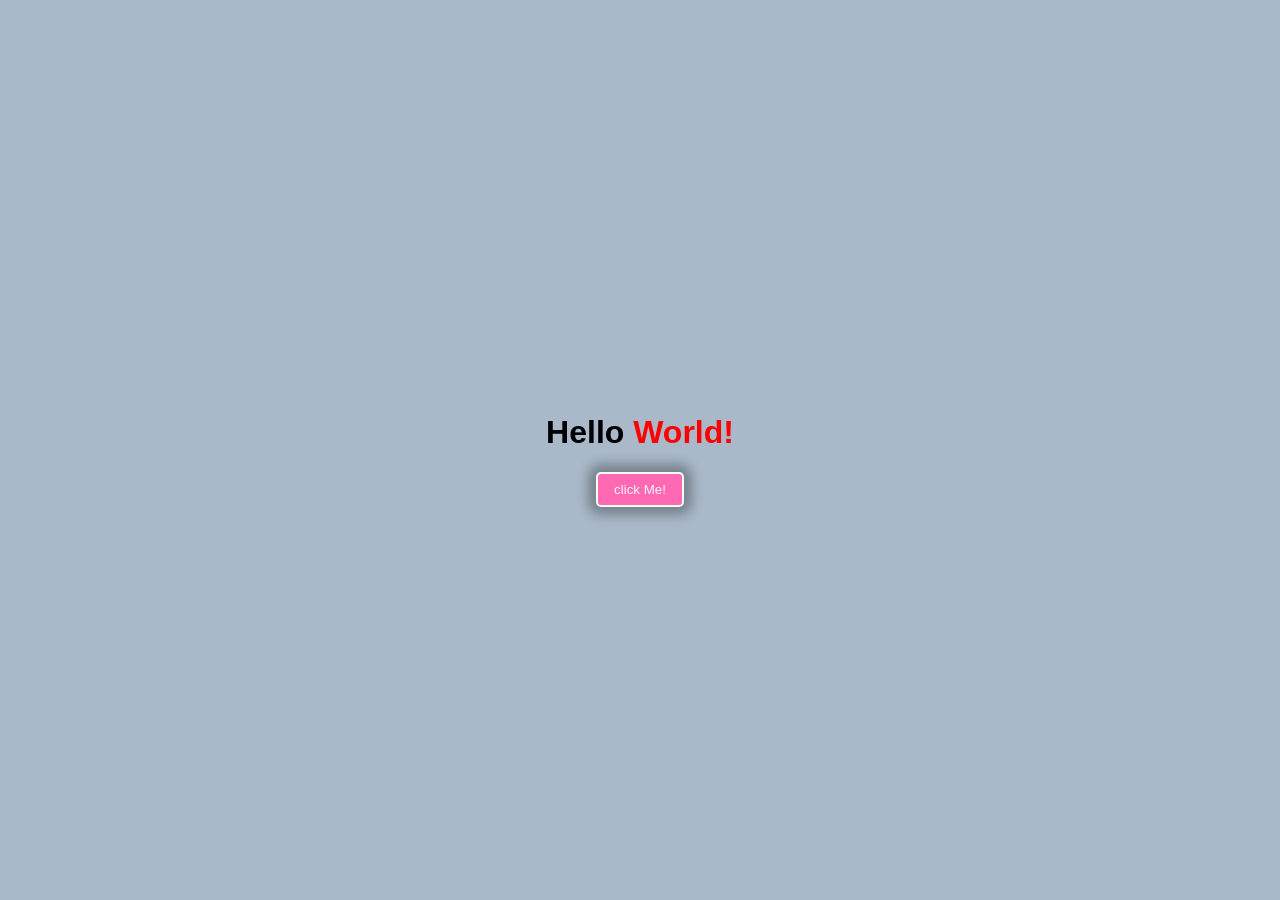
==== index.html @ 112d4030 "add 1st project" ====
<!DOCTYPE html>
<html lang="en">
<head>
    <meta charset="UFT-8">
    <meta name="viewport" contact="width=device-width,initial-scale=1.0">
    <title>Hello Name Application</title>
    <link rel="stylesheet" href="style.css">
</head>   
<body>

    <div class="container">
        <h1>Hello <span id="updateContent">World!</span></h1>
        <button>click Me!</button>
    </div>



    <script src="script.js"></script>
</body>
</html>
---- style.css ----
body{
    margin:0;
    padding:0;
    font-family: sans-serif;
    display: flex;
    justify-content: center;
    align-items: center;
    height: 100vh;
    background-color: #a9b9c9;
}

.container{
    text-align: center;
}

span{
    color: red;
}

button{
    background-color: hotpink;
    color: whitesmoke;
    padding: 0.5rem 1rem;
    border: 2px solid honeydew;
    box-shadow: 0 0 12px 8px rgb(0, 0, 0, 0.3);
    cursor: pointer;
    border-radius: 5px;
    transition: background-color 0.3s;

}

button:hover{
    background-color: #6c717d;
    color: #f0f0f0;
}
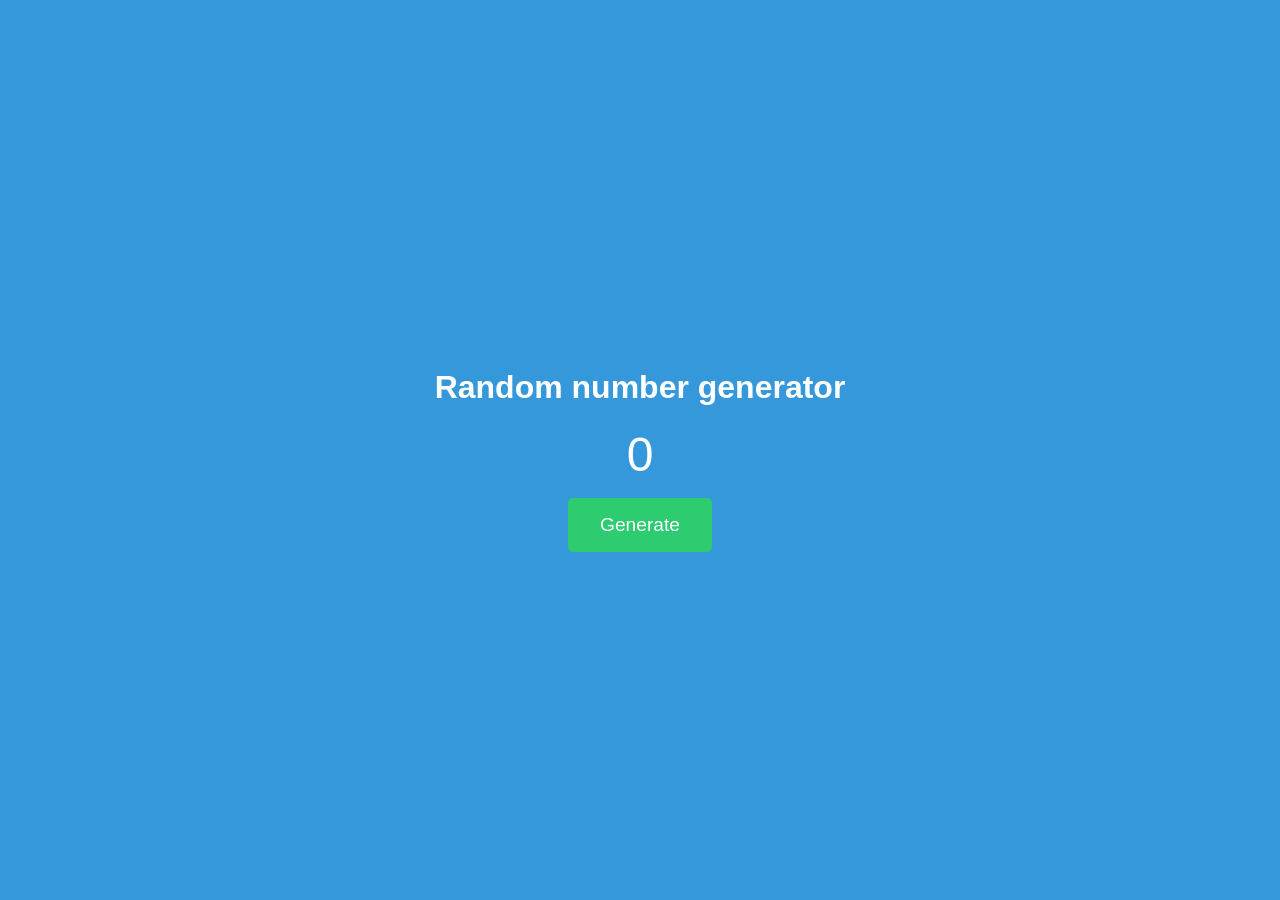
==== commit c1de9359: "add 2nd project" ====
--- a/index.html
+++ b/index.html
@@ -1,20 +1,19 @@
-<!DOCTYPE html>
 <html lang="en">
-<head>
-    <meta charset="UFT-8">
-    <meta name="viewport" contact="width=device-width,initial-scale=1.0">
-    <title>Hello Name Application</title>
-    <link rel="stylesheet" href="style.css">
-</head>   
-<body>
+    <head>
+        <meta name="viewport" content="width=device-width,initial-scale=1.0">
+        <title>Random number generator</title>
+        <link rel="stylesheet" href="style.css">
 
-    <div class="container">
-        <h1>Hello <span id="updateContent">World!</span></h1>
-        <button>click Me!</button>
-    </div>
+    </head>
+    <body>
+        <div class="container">
+            <h1>Random number generator</h1>
+            <div class="number-container"?>
+                <span id="random-number">0</span>
+            </div>
+            <button id="generate-btn">Generate</button>
+        </div>
+        <script src="script.js"></script>
+    </body>
+</html > 
 
-
-
-    <script src="script.js"></script>
-</body>
-</html>
--- a/style.css
+++ b/style.css
@@ -1,35 +1,48 @@
 body{
-    margin:0;
-    padding:0;
+    margin: 0;
+    padding: 0;
     font-family: sans-serif;
     display: flex;
     justify-content: center;
     align-items: center;
     height: 100vh;
-    background-color: #a9b9c9;
+    background-color: #3498db;
+    color: white;
 }
 
 .container{
     text-align: center;
+
 }
-
-span{
-    color: red;
-}
-
-button{
-    background-color: hotpink;
-    color: whitesmoke;
-    padding: 0.5rem 1rem;
-    border: 2px solid honeydew;
-    box-shadow: 0 0 12px 8px rgb(0, 0, 0, 0.3);
-    cursor: pointer;
-    border-radius: 5px;
-    transition: background-color 0.3s;
+.number-container{
+    font-size: 3rem;
+    margin-bottom: 1rem;
+    animation: fade 1s ease-in-out;
 
 }
 
+@keyframes fadeIn{
+    from{
+        opacity: 0;
+        transform:translateY(-20px);
+    }
+    to{
+        opacity: 1;
+        transform: translateY(0);
+    }
+}
+button{
+    background-color: #2ecc71;
+    color:white;
+    padding: 1rem 2rem;
+    border: none;
+    border-radius: 5px;
+    font-size: 1.2rem;
+    cursor:pointer;
+    transition: background-color 0.3s;
+
+
+}
 button:hover{
-    background-color: #6c717d;
-    color: #f0f0f0;
+    background-color: #27ae60;
 }
